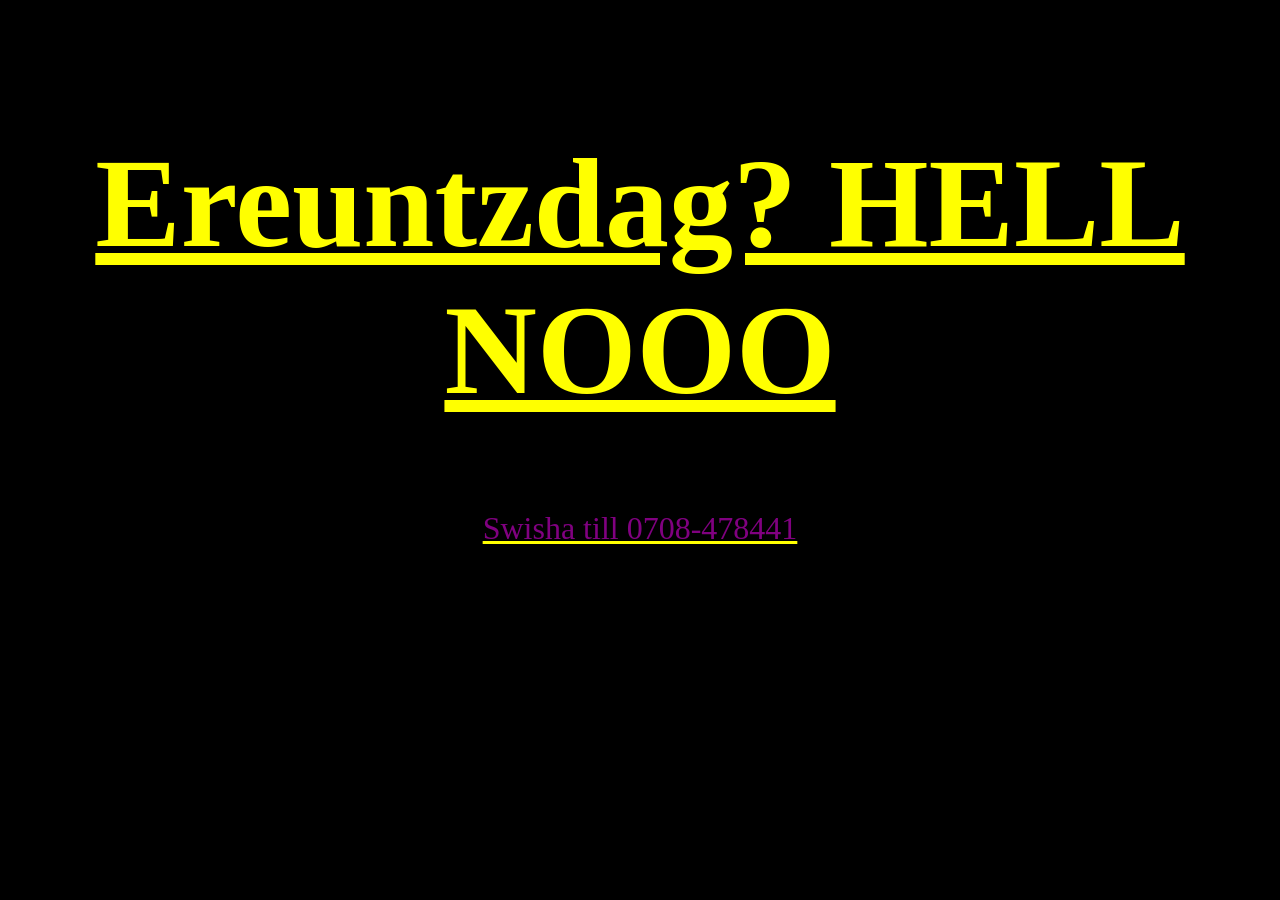
==== index.html @ 789c36a2 "fix" ====
<DOCTYPE html>
<html>
<html lang="en">

<head>
  <meta charset="UTF-8">
  <title>Ereuntzdag</title>
  <link href="https://fonts.googleapis.com/css?family=Open+Sans|Happy+Monkey" rel="stylesheet">
  <link rel="stylesheet" href="style.css">

</head>
<body>


    <div id="salas">
      <audio id="untzuntz" src="cutpong.mp3" type="audio/mpeg" loop></audio>
      <br><br>
	 <center><h1>Internationella<br><br> 10/10<br><br>-dagen </h1></center>
      </div>

      <div id="martin">
        <audio id="untzuntz" src="cattauntzuntz.mp3" type="audio/mpeg" loop></audio>
        <br><br>
          <center><h1>FÖRFEST && EFTERFEST TILL S.A.L.A.S HOS MARTIN</h1></center>
          <center><h2>Delphi 55K, 073-057 51 04<3 </h2><center>
            <center><p>Throwback till när Martina ragade <3 </p><center>
            <center><a href="https://open.spotify.com/user/cattastar/playlist/3x9kACELiZ0qNGmRfsQ52b">Varsågod</><center>

          <br><br>
          <center><img src="martin1.png" </img></center>
      </div>

    <div id="nej">
      <audio id="reversed" src="doublelevels.mp3" type="audio/mpeg" loop></audio>
      <br><br>
	     <center><h1> Ereuntzdag? HELL NOOO </h1></center>
        <center><p>Swisha till 0708-478441 </p></center>
      </div>

      <div id="ons">
        <audio id="untzuntz" src="cattauntzuntz.mp3" type="audio/mpeg" loop></audio>
        <br><br>
          <center><h1>EREUNTZDAG? FUCK YEAH!! 10/10</h1></center>
          <center><a href="http://www.dödskrök.se">Klicka då</><center>
          <br>
                <center><img src="combi.png" </img></center>
        </div>

  <script type="text/javascript">

    var date = new Date().getDay();
    if (date == 3) {
       document.getElementById('untzuntz').play();
       document.getElementById('ons').style.display = 'block';
       document.getElementById('nej').style.display = 'none';
       document.getElementById('martin').style.display = 'none';
       document.getElementById('salas').style.display = 'none';


    }else if(date == 5){
      document.getElementById('untzuntz').play();
      document.getElementById('ons').style.display = 'none';
      document.getElementById('nej').style.display = 'none';
      document.getElementById('martin').style.display = 'block';
      document.getElementById('salas').style.display = 'none';


    }else if(date == 1){
      document.getElementById('untzuntz').play();
      document.getElementById('ons').style.display = 'none';
      document.getElementById('nej').style.display = 'none';
      document.getElementById('martin').style.display = 'none';
      document.getElementById('salas').style.display = 'block';


    }else if(date == 7){
      document.getElementById('reversed').play();
      document.getElementById('ons').style.display = 'none';
      document.getElementById('nej').style.display = 'none';
      document.getElementById('martin').style.display = 'block';
      document.getElementById('salas').style.display = 'none';


    }else {
      document.getElementById('reversed').play();
      document.getElementById('nej').style.display = 'block';
      document.getElementById('ons').style.display = 'none';
      document.getElementById('martin').style.display = 'none';
      document.getElementById('salas').style.display = 'none';
    }
  </script>

</body>

</html>
---- style.css ----
body {
  background-color: black;
  color: #4099ff;
  font-family: font-family: 'Happy Monkey', cursive;
}

form {
  text-align: center;
}

h1 {
  font-size: 800%;
}

h2 {
  font-size: 200%;
  color: #985037;
}

p {
  font-size: 200%;
  color: purple;

}

a {
  color: yellow;
}

.answer{
  text-align: center;
  color: red;
}

.omslag {
  text-align: center;
  padding-bottom:25px;
}

.info {
    float: left;
    margin: 5px;
    padding: 30px;
    padding-bottom: 150px;
    width: 300px;
    height: 300px;
}

.info h2 {
  color: pink;
}

@media (max-width: 600px) {

    .omslag {
        display: none;
    }

    header{
      font-size: 100%;
    }

    .info {
      padding: 15px;
    }
}
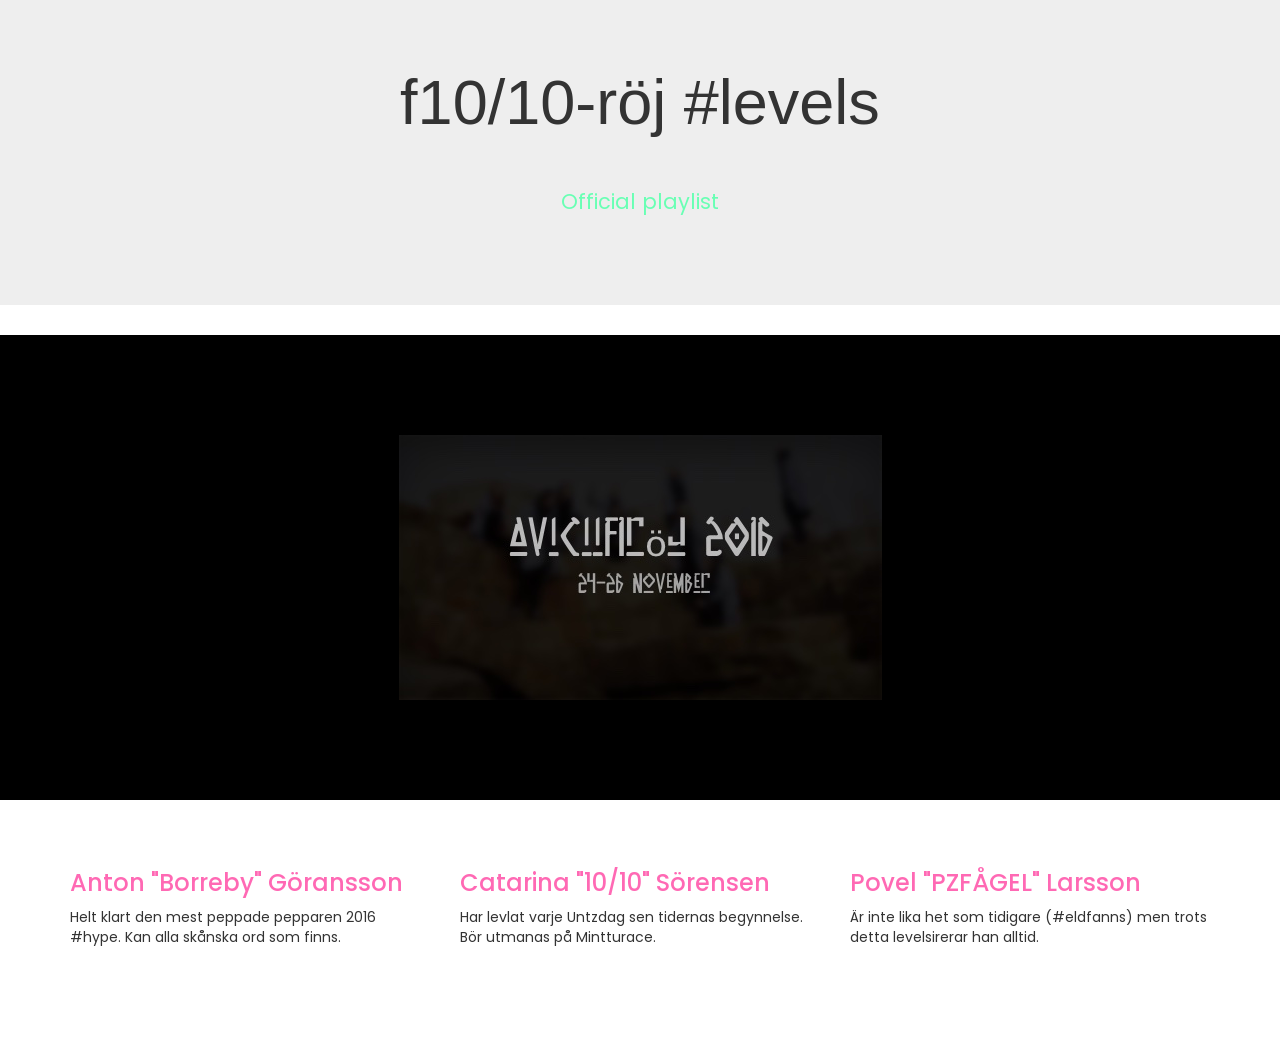
==== commit d7db39d7: "f1" ====
--- a/index.html
+++ b/index.html
@@ -1,95 +1,40 @@
 <DOCTYPE html>
-<html>
 <html lang="en">
-
-<head>
-  <meta charset="UTF-8">
-  <title>Ereuntzdag</title>
-  <link href="https://fonts.googleapis.com/css?family=Open+Sans|Happy+Monkey" rel="stylesheet">
-  <link rel="stylesheet" href="style.css">
-
-</head>
-<body>
-
-
-    <div id="salas">
-      <audio id="untzuntz" src="cutpong.mp3" type="audio/mpeg" loop></audio>
-      <br><br>
-	 <center><h1>Internationella<br><br> 10/10<br><br>-dagen </h1></center>
+  <head>
+    <meta charset="UTF-8">
+    <title>Eref10/10-röj?</title>
+    <link href="https://fonts.googleapis.com/css?family=Poppins" rel="stylesheet">
+    <link rel="stylesheet" href="https://maxcdn.bootstrapcdn.com/bootstrap/3.3.7/css/bootstrap.min.css" integrity="sha384-BVYiiSIFeK1dGmJRAkycuHAHRg32OmUcww7on3RYdg4Va+PmSTsz/K68vbdEjh4u" crossorigin="anonymous">
+    <link rel="stylesheet" href="style.css">
+    <audio id="levels" src="doublelevels.mp3" type="audio/mpeg" loop></audio>
+  </head>
+  <div class="jumbotron text-center">
+    <center><h1>f10/10-röj #levels</h1></center><br><br>
+    <center><a href="https://open.spotify.com/user/cattastar/playlist/3x9kACELiZ0qNGmRfsQ52b">Official playlist</a><center>
+    <br><br>
+  </div>
+  <body>
+    <div id = "image"><center><img src="f1.jpg" </img></center></div>
+    <div id = "phaddrar">
+      <div class="container">
+        <div class="row">
+          <div class="col-sm-4">
+            <h3>Anton "Borreby" Göransson</h3>
+            <p>Helt klart den mest peppade pepparen 2016 #hype. Kan alla skånska ord som finns.</p>
+          </div>
+          <div class="col-sm-4">
+            <h3>Catarina "10/10" Sörensen</h3>
+            <p>Har levlat varje Untzdag sen tidernas begynnelse. Bör utmanas på Mintturace.</p>
+          </div>
+          <div class="col-sm-4">
+            <h3>Povel "PZFÅGEL" Larsson</h3>
+            <p>Är inte lika het som tidigare (#eldfanns) men trots detta levelsirerar han alltid.</p>
+          </div>
+        </div>
       </div>
-
-      <div id="martin">
-        <audio id="untzuntz" src="cattauntzuntz.mp3" type="audio/mpeg" loop></audio>
-        <br><br>
-          <center><h1>FÖRFEST && EFTERFEST TILL S.A.L.A.S HOS MARTIN</h1></center>
-          <center><h2>Delphi 55K, 073-057 51 04<3 </h2><center>
-            <center><p>Throwback till när Martina ragade <3 </p><center>
-            <center><a href="https://open.spotify.com/user/cattastar/playlist/3x9kACELiZ0qNGmRfsQ52b">Varsågod</><center>
-
-          <br><br>
-          <center><img src="martin1.png" </img></center>
-      </div>
-
-    <div id="nej">
-      <audio id="reversed" src="doublelevels.mp3" type="audio/mpeg" loop></audio>
-      <br><br>
-	     <center><h1> Ereuntzdag? HELL NOOO </h1></center>
-        <center><p>Swisha till 0708-478441 </p></center>
-      </div>
-
-      <div id="ons">
-        <audio id="untzuntz" src="cattauntzuntz.mp3" type="audio/mpeg" loop></audio>
-        <br><br>
-          <center><h1>EREUNTZDAG? FUCK YEAH!! 10/10</h1></center>
-          <center><a href="http://www.dödskrök.se">Klicka då</><center>
-          <br>
-                <center><img src="combi.png" </img></center>
-        </div>
-
+    </div>
+  </body>
   <script type="text/javascript">
-
-    var date = new Date().getDay();
-    if (date == 3) {
-       document.getElementById('untzuntz').play();
-       document.getElementById('ons').style.display = 'block';
-       document.getElementById('nej').style.display = 'none';
-       document.getElementById('martin').style.display = 'none';
-       document.getElementById('salas').style.display = 'none';
-
-
-    }else if(date == 5){
-      document.getElementById('untzuntz').play();
-      document.getElementById('ons').style.display = 'none';
-      document.getElementById('nej').style.display = 'none';
-      document.getElementById('martin').style.display = 'block';
-      document.getElementById('salas').style.display = 'none';
-
-
-    }else if(date == 1){
-      document.getElementById('untzuntz').play();
-      document.getElementById('ons').style.display = 'none';
-      document.getElementById('nej').style.display = 'none';
-      document.getElementById('martin').style.display = 'none';
-      document.getElementById('salas').style.display = 'block';
-
-
-    }else if(date == 7){
-      document.getElementById('reversed').play();
-      document.getElementById('ons').style.display = 'none';
-      document.getElementById('nej').style.display = 'none';
-      document.getElementById('martin').style.display = 'block';
-      document.getElementById('salas').style.display = 'none';
-
-
-    }else {
-      document.getElementById('reversed').play();
-      document.getElementById('nej').style.display = 'block';
-      document.getElementById('ons').style.display = 'none';
-      document.getElementById('martin').style.display = 'none';
-      document.getElementById('salas').style.display = 'none';
-    }
+    document.getElementById('levels').play();
   </script>
-
-</body>
-
 </html>
--- a/style.css
+++ b/style.css
@@ -1,66 +1,27 @@
-body {
+#image {
+  padding: 100px;
   background-color: black;
-  color: #4099ff;
-  font-family: font-family: 'Happy Monkey', cursive;
 }
 
-form {
-  text-align: center;
-}
-
-h1 {
-  font-size: 800%;
-}
-
-h2 {
-  font-size: 200%;
-  color: #985037;
-}
-
-p {
-  font-size: 200%;
-  color: purple;
+#phaddrar {
+  padding-bottom: 100px;
+  font-family: 'Poppins', sans-serif;
 
 }
 
 a {
-  color: yellow;
+  color: #69ffb4;
+  font-family: 'Poppins', sans-serif;
+  font-size: 150%;
+
 }
 
-.answer{
-  text-align: center;
-  color: red;
+h3{
+  padding-top: 50px;
+  color: #ff69b4;
+
 }
 
-.omslag {
-  text-align: center;
-  padding-bottom:25px;
+
+
 }
-
-.info {
-    float: left;
-    margin: 5px;
-    padding: 30px;
-    padding-bottom: 150px;
-    width: 300px;
-    height: 300px;
-}
-
-.info h2 {
-  color: pink;
-}
-
-@media (max-width: 600px) {
-
-    .omslag {
-        display: none;
-    }
-
-    header{
-      font-size: 100%;
-    }
-
-    .info {
-      padding: 15px;
-    }
-}
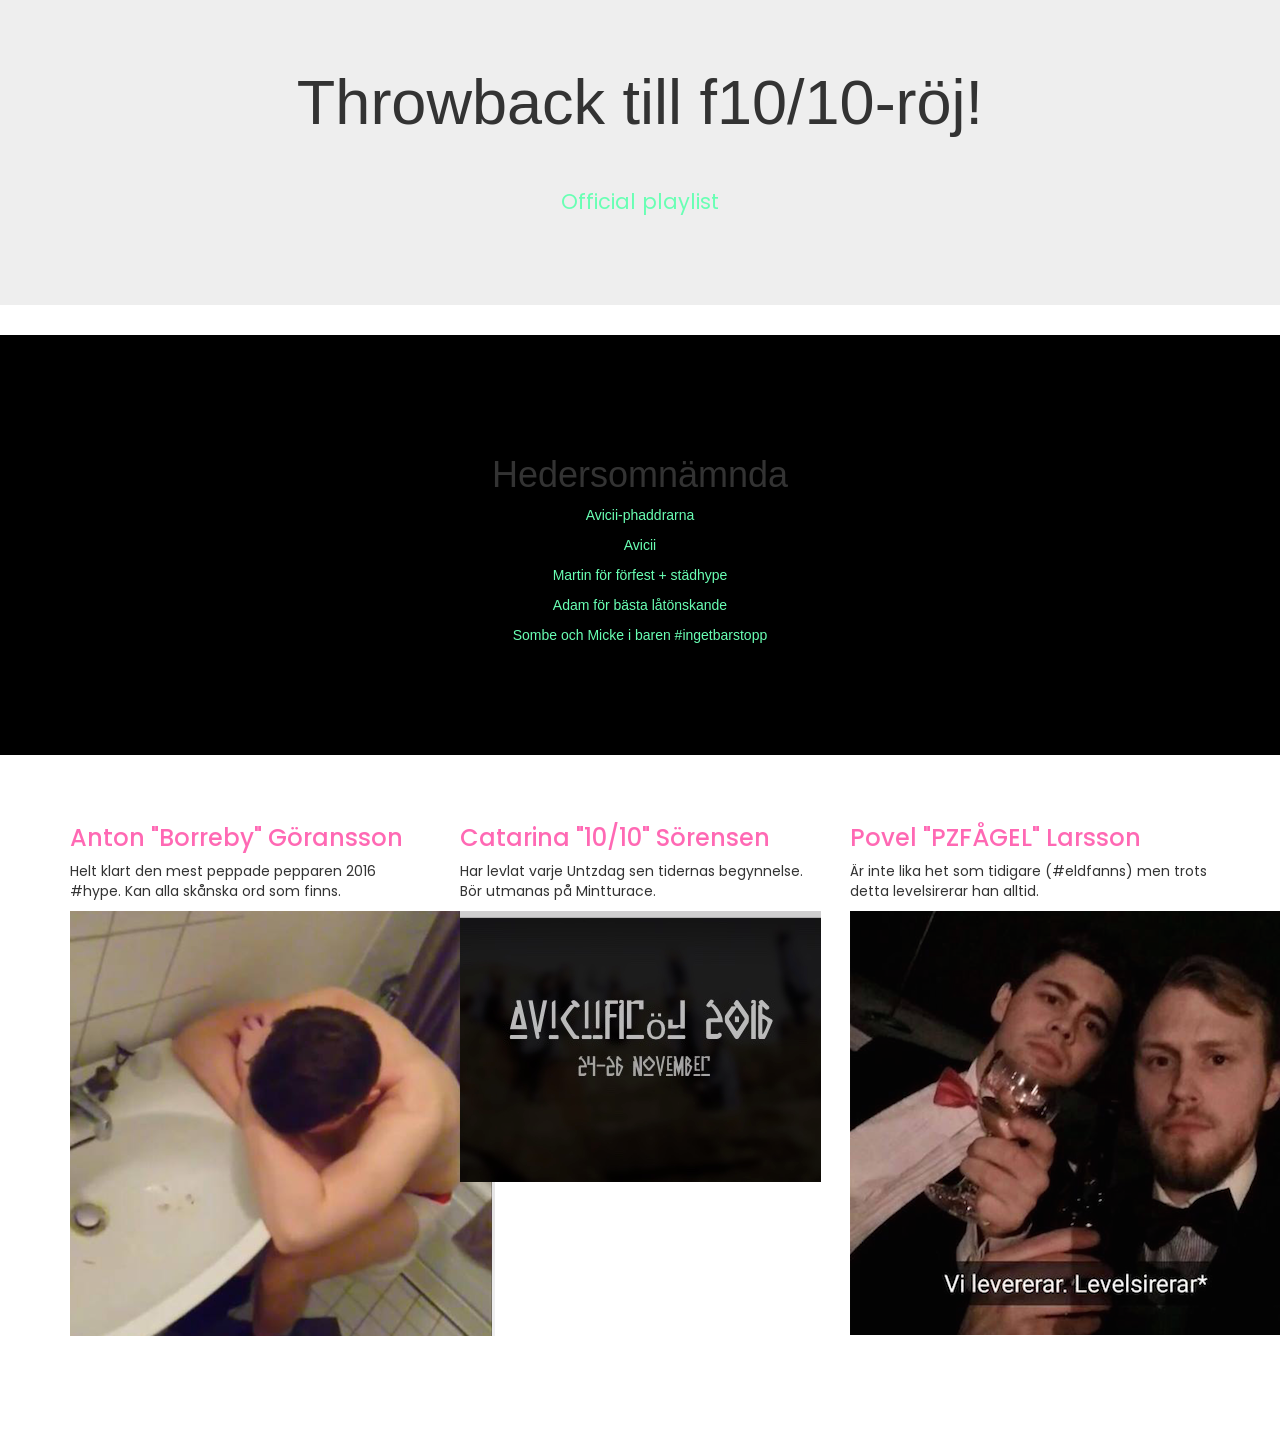
==== commit c333aef4: "Changed to after f1010" ====
--- a/index.html
+++ b/index.html
@@ -2,33 +2,39 @@
 <html lang="en">
   <head>
     <meta charset="UTF-8">
-    <title>Eref10/10-röj?</title>
+    <title>Throwback till f10/10-röj!</title>
     <link href="https://fonts.googleapis.com/css?family=Poppins" rel="stylesheet">
     <link rel="stylesheet" href="https://maxcdn.bootstrapcdn.com/bootstrap/3.3.7/css/bootstrap.min.css" integrity="sha384-BVYiiSIFeK1dGmJRAkycuHAHRg32OmUcww7on3RYdg4Va+PmSTsz/K68vbdEjh4u" crossorigin="anonymous">
     <link rel="stylesheet" href="style.css">
     <audio id="levels" src="doublelevels.mp3" type="audio/mpeg" loop></audio>
   </head>
   <div class="jumbotron text-center">
-    <center><h1>f10/10-röj #levels</h1></center><br><br>
+    <center><h1>Throwback till f10/10-röj!</h1></center><br><br>
     <center><a href="https://open.spotify.com/user/cattastar/playlist/3x9kACELiZ0qNGmRfsQ52b">Official playlist</a><center>
     <br><br>
   </div>
   <body>
-    <div id = "image"><center><img src="f1.jpg" </img></center></div>
+    <div id = "image"><center><h1>Hedersomnämnda</h1><p>Avicii-phaddrarna</p><p>Avicii</p><p>Martin för förfest + städhype</p><p>Adam för bästa låtönskande</p><p>Sombe och Micke i baren #ingetbarstopp</p></center></div>
     <div id = "phaddrar">
       <div class="container">
         <div class="row">
           <div class="col-sm-4">
             <h3>Anton "Borreby" Göransson</h3>
             <p>Helt klart den mest peppade pepparen 2016 #hype. Kan alla skånska ord som finns.</p>
+            <div><center><img src="a.png" </img></center></div>
+
           </div>
           <div class="col-sm-4">
             <h3>Catarina "10/10" Sörensen</h3>
             <p>Har levlat varje Untzdag sen tidernas begynnelse. Bör utmanas på Mintturace.</p>
+            <div><center><img src="c.png" </img></center></div>
+
           </div>
           <div class="col-sm-4">
             <h3>Povel "PZFÅGEL" Larsson</h3>
             <p>Är inte lika het som tidigare (#eldfanns) men trots detta levelsirerar han alltid.</p>
+            <div><center><img src="p.png" </img></center></div>
+
           </div>
         </div>
       </div>
--- a/style.css
+++ b/style.css
@@ -22,6 +22,12 @@
 
 }
 
+#image p{
+  color: #69ffb4;
+
+}
+
+
 
 
 }
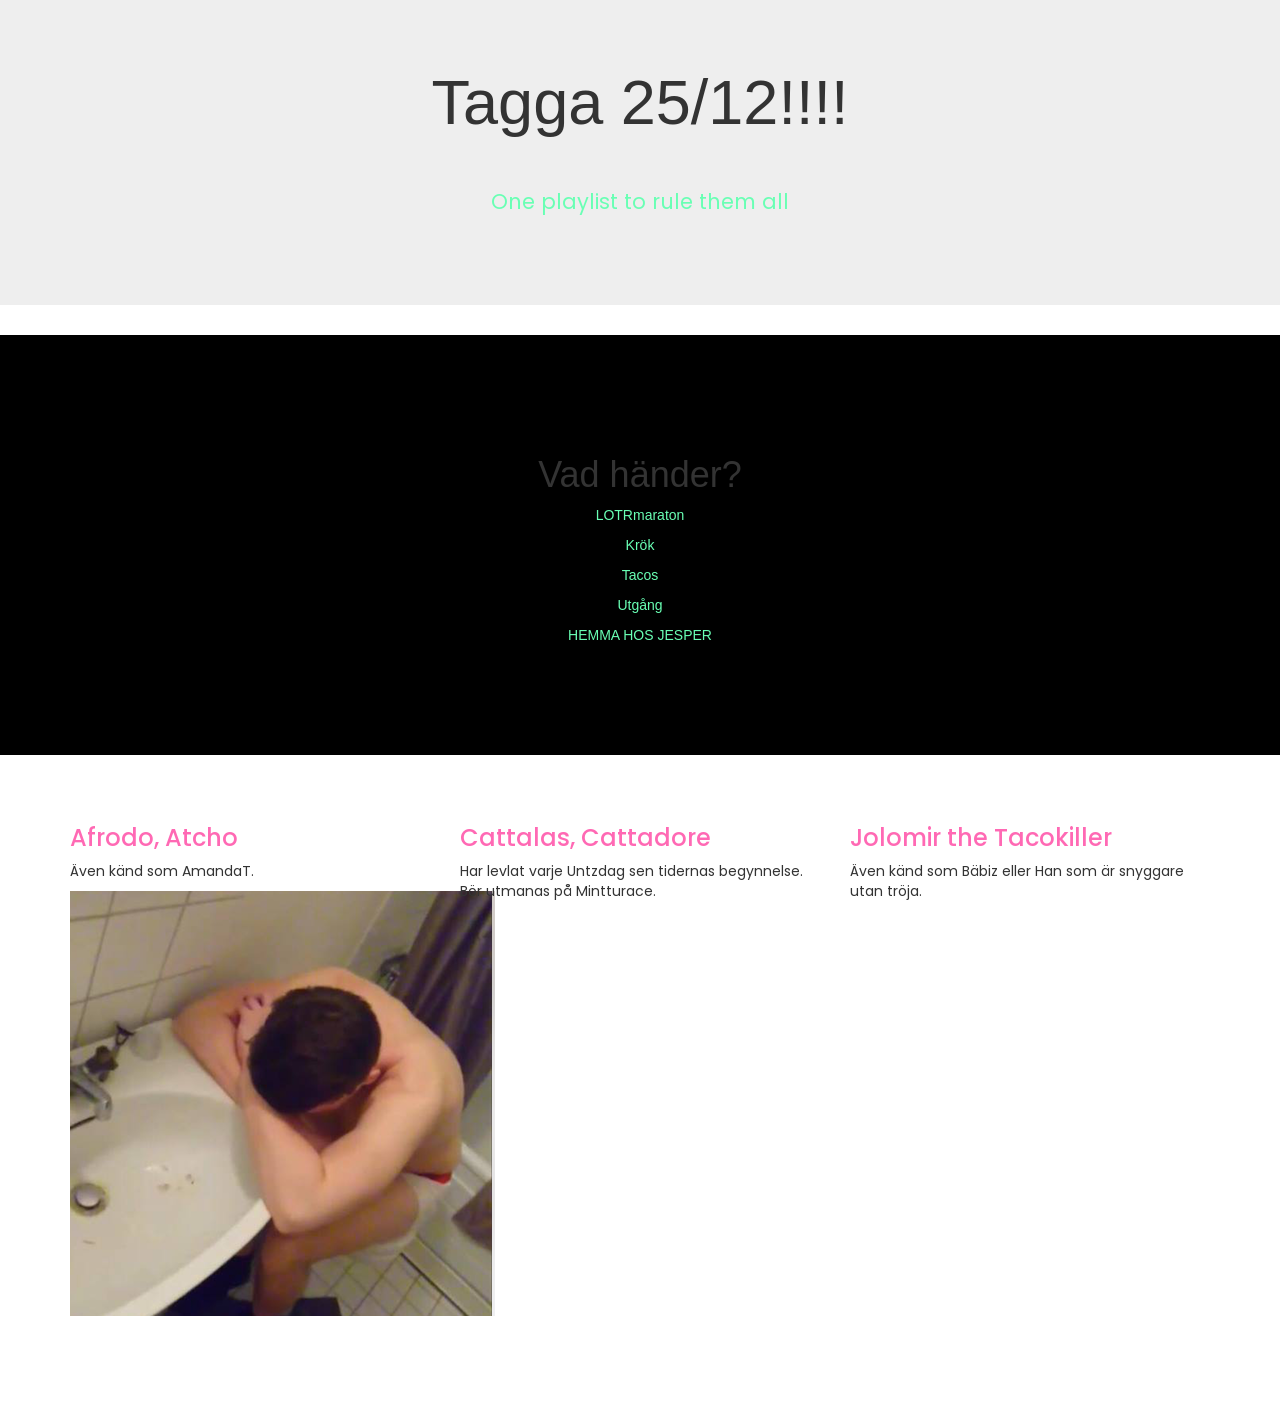
==== commit ab21d369: "LOTR MArathon hype" ====
--- a/index.html
+++ b/index.html
@@ -9,31 +9,29 @@
     <audio id="levels" src="doublelevels.mp3" type="audio/mpeg" loop></audio>
   </head>
   <div class="jumbotron text-center">
-    <center><h1>Throwback till f10/10-röj!</h1></center><br><br>
-    <center><a href="https://open.spotify.com/user/cattastar/playlist/3x9kACELiZ0qNGmRfsQ52b">Official playlist</a><center>
+    <center><h1>Tagga 25/12!!!!</h1></center><br><br>
+    <center><a href="https://open.spotify.com/user/cattastar/playlist/3x9kACELiZ0qNGmRfsQ52b">One playlist to rule them all</a><center>
     <br><br>
   </div>
   <body>
-    <div id = "image"><center><h1>Hedersomnämnda</h1><p>Avicii-phaddrarna</p><p>Avicii</p><p>Martin för förfest + städhype</p><p>Adam för bästa låtönskande</p><p>Sombe och Micke i baren #ingetbarstopp</p></center></div>
+    <div id = "image"><center><h1>Vad händer?</h1><p>LOTRmaraton</p><p>Krök</p><p>Tacos</p><p>Utgång</p><p>HEMMA HOS JESPER</p></center></div>
     <div id = "phaddrar">
       <div class="container">
         <div class="row">
           <div class="col-sm-4">
-            <h3>Anton "Borreby" Göransson</h3>
-            <p>Helt klart den mest peppade pepparen 2016 #hype. Kan alla skånska ord som finns.</p>
+            <h3>Afrodo, Atcho</h3>
+            <p>Även känd som AmandaT.</p>
             <div><center><img src="a.png" </img></center></div>
 
           </div>
           <div class="col-sm-4">
-            <h3>Catarina "10/10" Sörensen</h3>
+            <h3>Cattalas, Cattadore</h3>
             <p>Har levlat varje Untzdag sen tidernas begynnelse. Bör utmanas på Mintturace.</p>
-            <div><center><img src="c.png" </img></center></div>
 
           </div>
           <div class="col-sm-4">
-            <h3>Povel "PZFÅGEL" Larsson</h3>
-            <p>Är inte lika het som tidigare (#eldfanns) men trots detta levelsirerar han alltid.</p>
-            <div><center><img src="p.png" </img></center></div>
+            <h3>Jolomir the Tacokiller</h3>
+            <p>Även känd som Bäbiz eller Han som är snyggare utan tröja.</p>
 
           </div>
         </div>
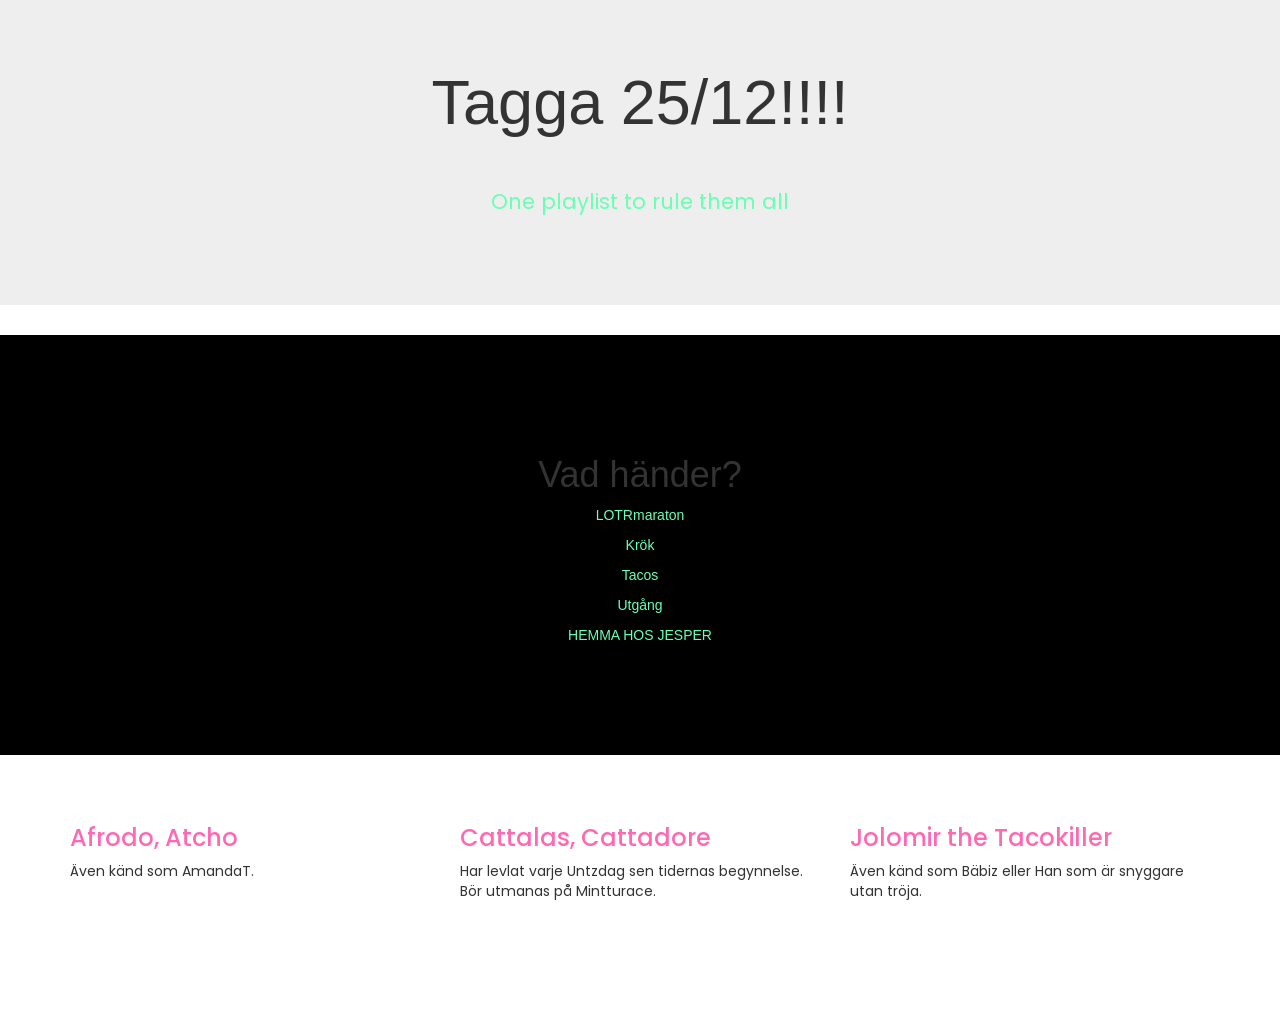
==== commit a96fb1a4: "smal changes" ====
--- a/index.html
+++ b/index.html
@@ -2,7 +2,7 @@
 <html lang="en">
   <head>
     <meta charset="UTF-8">
-    <title>Throwback till f10/10-röj!</title>
+    <title>Levels är 10/10</title>
     <link href="https://fonts.googleapis.com/css?family=Poppins" rel="stylesheet">
     <link rel="stylesheet" href="https://maxcdn.bootstrapcdn.com/bootstrap/3.3.7/css/bootstrap.min.css" integrity="sha384-BVYiiSIFeK1dGmJRAkycuHAHRg32OmUcww7on3RYdg4Va+PmSTsz/K68vbdEjh4u" crossorigin="anonymous">
     <link rel="stylesheet" href="style.css">
@@ -21,7 +21,6 @@
           <div class="col-sm-4">
             <h3>Afrodo, Atcho</h3>
             <p>Även känd som AmandaT.</p>
-            <div><center><img src="a.png" </img></center></div>
 
           </div>
           <div class="col-sm-4">
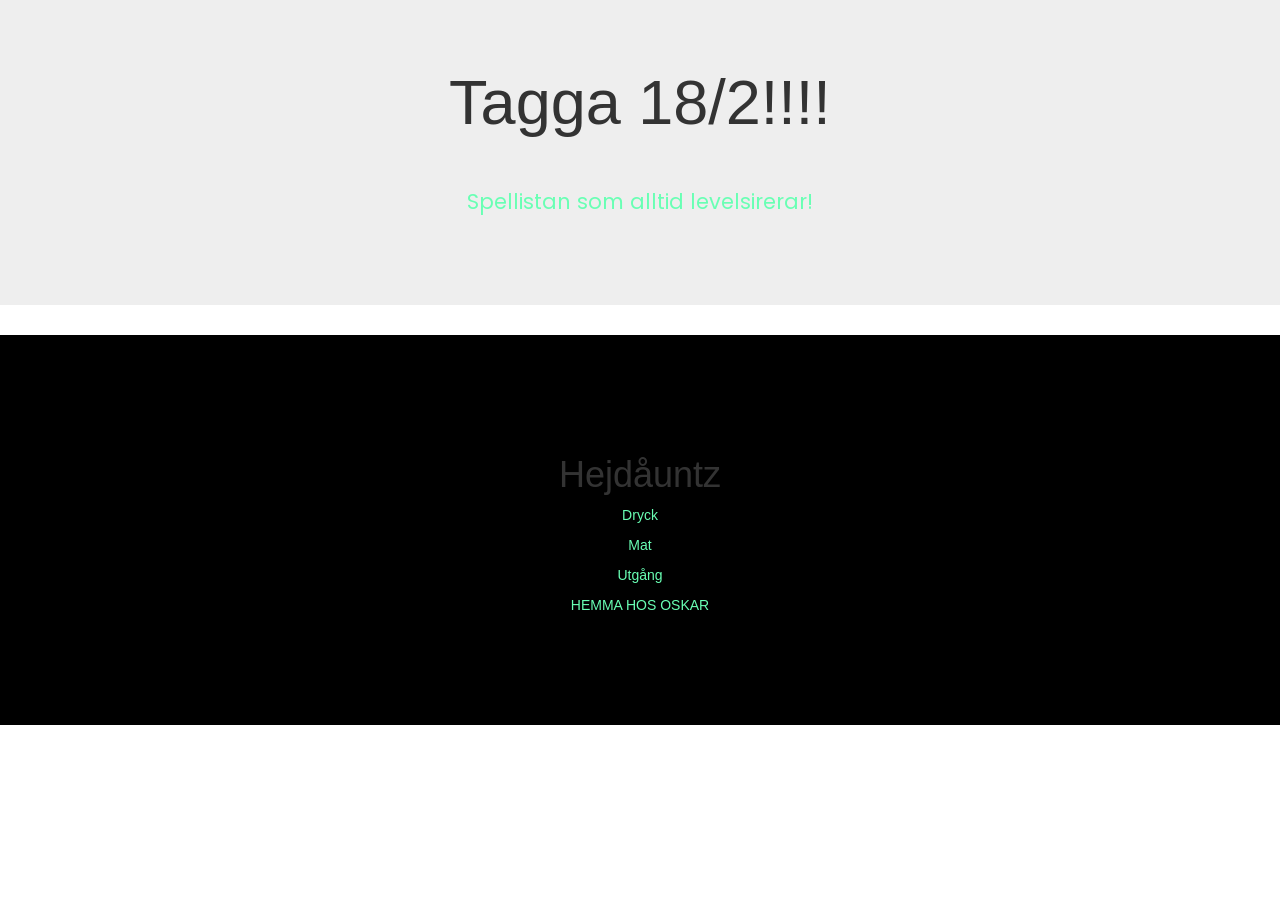
==== commit 7b761c58: "Hejdåuntz" ====
--- a/index.html
+++ b/index.html
@@ -9,33 +9,12 @@
     <audio id="levels" src="doublelevels.mp3" type="audio/mpeg" loop></audio>
   </head>
   <div class="jumbotron text-center">
-    <center><h1>Tagga 25/12!!!!</h1></center><br><br>
-    <center><a href="https://open.spotify.com/user/cattastar/playlist/3x9kACELiZ0qNGmRfsQ52b">One playlist to rule them all</a><center>
+    <center><h1>Tagga 18/2!!!!</h1></center><br><br>
+    <center><a href="https://open.spotify.com/user/cattastar/playlist/3x9kACELiZ0qNGmRfsQ52b">Spellistan som alltid levelsirerar!</a><center>
     <br><br>
   </div>
   <body>
-    <div id = "image"><center><h1>Vad händer?</h1><p>LOTRmaraton</p><p>Krök</p><p>Tacos</p><p>Utgång</p><p>HEMMA HOS JESPER</p></center></div>
-    <div id = "phaddrar">
-      <div class="container">
-        <div class="row">
-          <div class="col-sm-4">
-            <h3>Afrodo, Atcho</h3>
-            <p>Även känd som AmandaT.</p>
-
-          </div>
-          <div class="col-sm-4">
-            <h3>Cattalas, Cattadore</h3>
-            <p>Har levlat varje Untzdag sen tidernas begynnelse. Bör utmanas på Mintturace.</p>
-
-          </div>
-          <div class="col-sm-4">
-            <h3>Jolomir the Tacokiller</h3>
-            <p>Även känd som Bäbiz eller Han som är snyggare utan tröja.</p>
-
-          </div>
-        </div>
-      </div>
-    </div>
+    <div id = "image"><center><h1>Hejdåuntz</h1><p>Dryck</p><p>Mat</p><p>Utgång</p><p>HEMMA HOS OSKAR</p></center></div>
   </body>
   <script type="text/javascript">
     document.getElementById('levels').play();
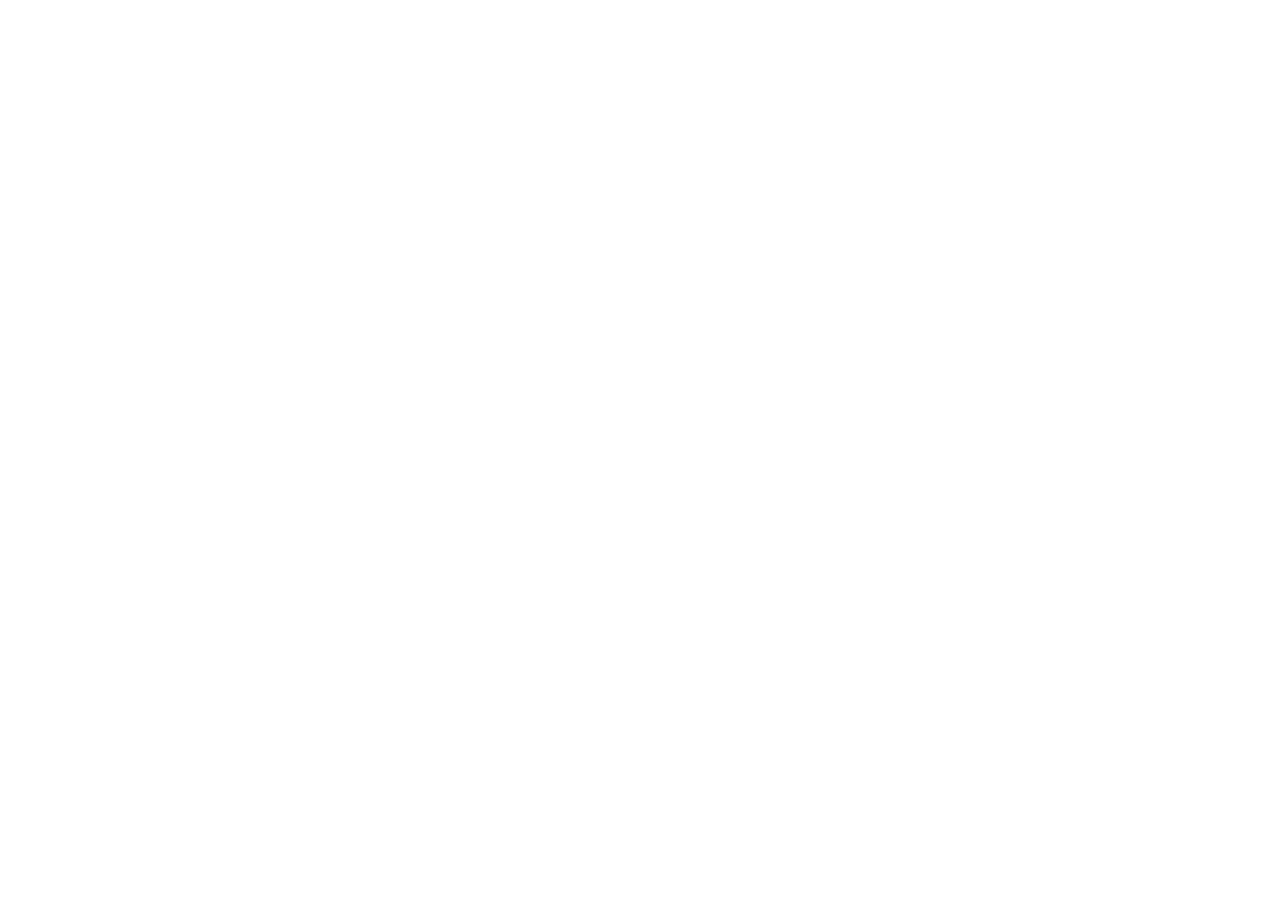
==== commit f90274a0: "Redirect to robot" ====
--- a/index.html
+++ b/index.html
@@ -2,21 +2,9 @@
 <html lang="en">
   <head>
     <meta charset="UTF-8">
-    <title>Levels är 10/10</title>
-    <link href="https://fonts.googleapis.com/css?family=Poppins" rel="stylesheet">
-    <link rel="stylesheet" href="https://maxcdn.bootstrapcdn.com/bootstrap/3.3.7/css/bootstrap.min.css" integrity="sha384-BVYiiSIFeK1dGmJRAkycuHAHRg32OmUcww7on3RYdg4Va+PmSTsz/K68vbdEjh4u" crossorigin="anonymous">
-    <link rel="stylesheet" href="style.css">
-    <audio id="levels" src="doublelevels.mp3" type="audio/mpeg" loop></audio>
-  </head>
-  <div class="jumbotron text-center">
-    <center><h1>Tagga 18/2!!!!</h1></center><br><br>
-    <center><a href="https://open.spotify.com/user/cattastar/playlist/3x9kACELiZ0qNGmRfsQ52b">Spellistan som alltid levelsirerar!</a><center>
-    <br><br>
-  </div>
-  <body>
-    <div id = "image"><center><h1>Hejdåuntz</h1><p>Dryck</p><p>Mat</p><p>Utgång</p><p>HEMMA HOS OSKAR</p></center></div>
-  </body>
-  <script type="text/javascript">
-    document.getElementById('levels').play();
-  </script>
+    <title>Robot är 10/10</title>
+    <script>
+    window.location.replace("https://catarinasorensen.github.io/Robot/");
+</script>
+    </head>
 </html>
